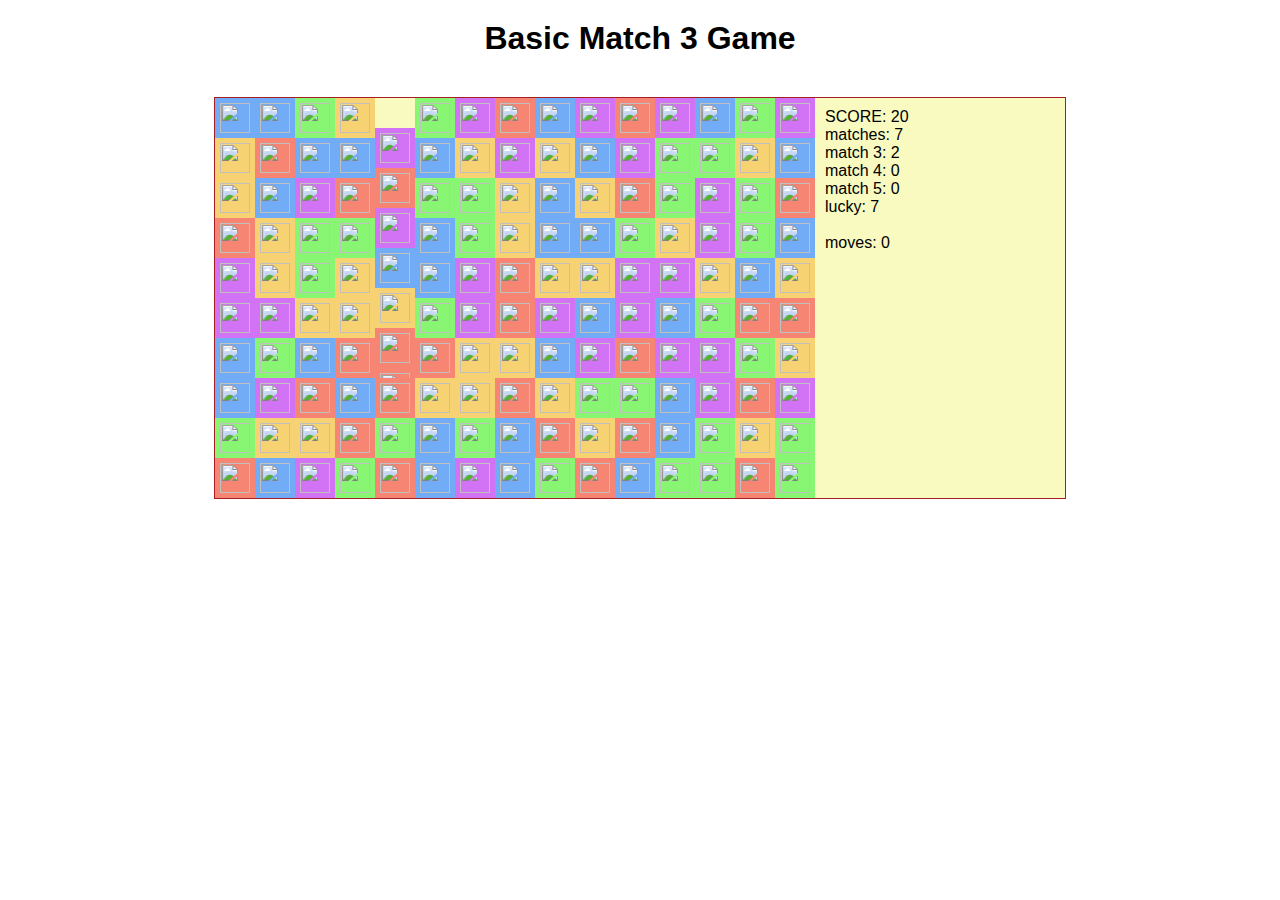
==== match3/index.html @ e27db978 "Add files via upload" ====
<!DOCTYPE html>
<html lang="en">
<head>
  <meta charset="UTF-8">
  <meta http-equiv="X-UA-Compatible" content="IE=edge">
  <meta name="viewport" content="width=device-width, initial-scale=1.0">
  <title>Document</title>
  <script src="https://ajax.googleapis.com/ajax/libs/jquery/3.5.1/jquery.min.js"></script>
  <script src="script.js" type="module"></script>
  <link rel="stylesheet" href="style.css">
</head>
<body>
  <h1>Basic Match 3 Game</h1>
  <div id="exemplo" style="margin: 20px auto;"></div>
</body>
</html>
---- match3/style.css ----
body{
  font-family: Verdana, Arial;
  text-align: center;
}
h1{
  margin: 20px;
}
#tabuleiro{
    display: inline-block;
    -webkit-box-sizing: border-box;
    -moz-box-sizing: border-box;
    box-sizing: border-box;
    margin: 0;
    border-style: none none none none;
    border-width: 1px;
    border-color: #000;
}
.match3{
    display: inline-block;
    font-family: Verdana, Arial;
    background-color: #f9fac0;
   border: 1px solid #a51f22;
}
.casa{
    box-sizing: border-box;
   -webkit-box-sizing: border-box;
   -moz-box-sizing: border-box;
    position: relative;
    display: inline-block;
    vertical-align: top;
    width: 40px;
    height: 40px;
    margin: 0;
    padding: 2px;
    cursor: pointer;
}
.casa:hover{
    border: 2px solid #fff;
    padding: 0;
}

.casa img{
    position: relative;
    width: 30px;
    height: 30px;
    margin: 3px;
}
.selecionado{
    border: 2px solid #fff;
    padding: 0;
}
#placar{
    display: inline-block;
    -webkit-box-sizing: border-box;
    -moz-box-sizing: border-box;
    box-sizing: border-box;
    float: right;
    width: 250px;
    height: 100%;
    padding: 10px;
    margin: 0;
    text-align: left;
    border-style: none;
    
}
.peca0{
    background-color: #89f673;
}
.peca1{
    background-color: #f6d273;
}
.peca2{
    background-color: #d273f6;
}
.peca3{
    background-color: #f68573;
}
.peca4{
    background-color: #73acf6;
}
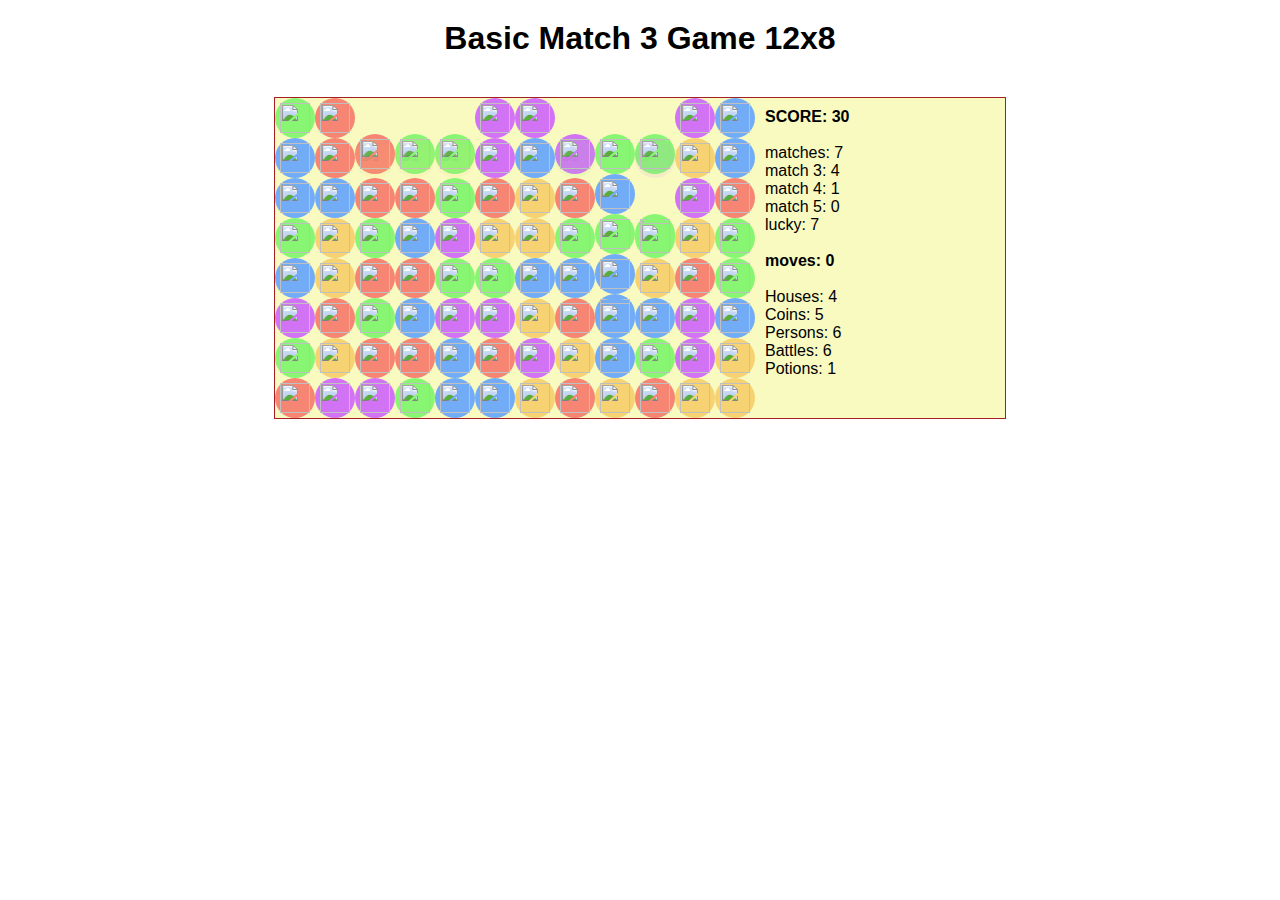
==== commit d5265b59: "Alterações de contagem, geração tabuleiro random" ====
--- a/match3/index.html
+++ b/match3/index.html
@@ -10,7 +10,7 @@
   <link rel="stylesheet" href="style.css">
 </head>
 <body>
-  <h1>Basic Match 3 Game</h1>
+  <h1>Basic Match 3 Game <span id="MedidaTabuleiro"></span></h1>
   <div id="exemplo" style="margin: 20px auto;"></div>
 </body>
 </html>--- a/match3/style.css
+++ b/match3/style.css
@@ -23,6 +23,7 @@
 }
 .casa{
     box-sizing: border-box;
+    border-radius: 50%;
    -webkit-box-sizing: border-box;
    -moz-box-sizing: border-box;
     position: relative;
